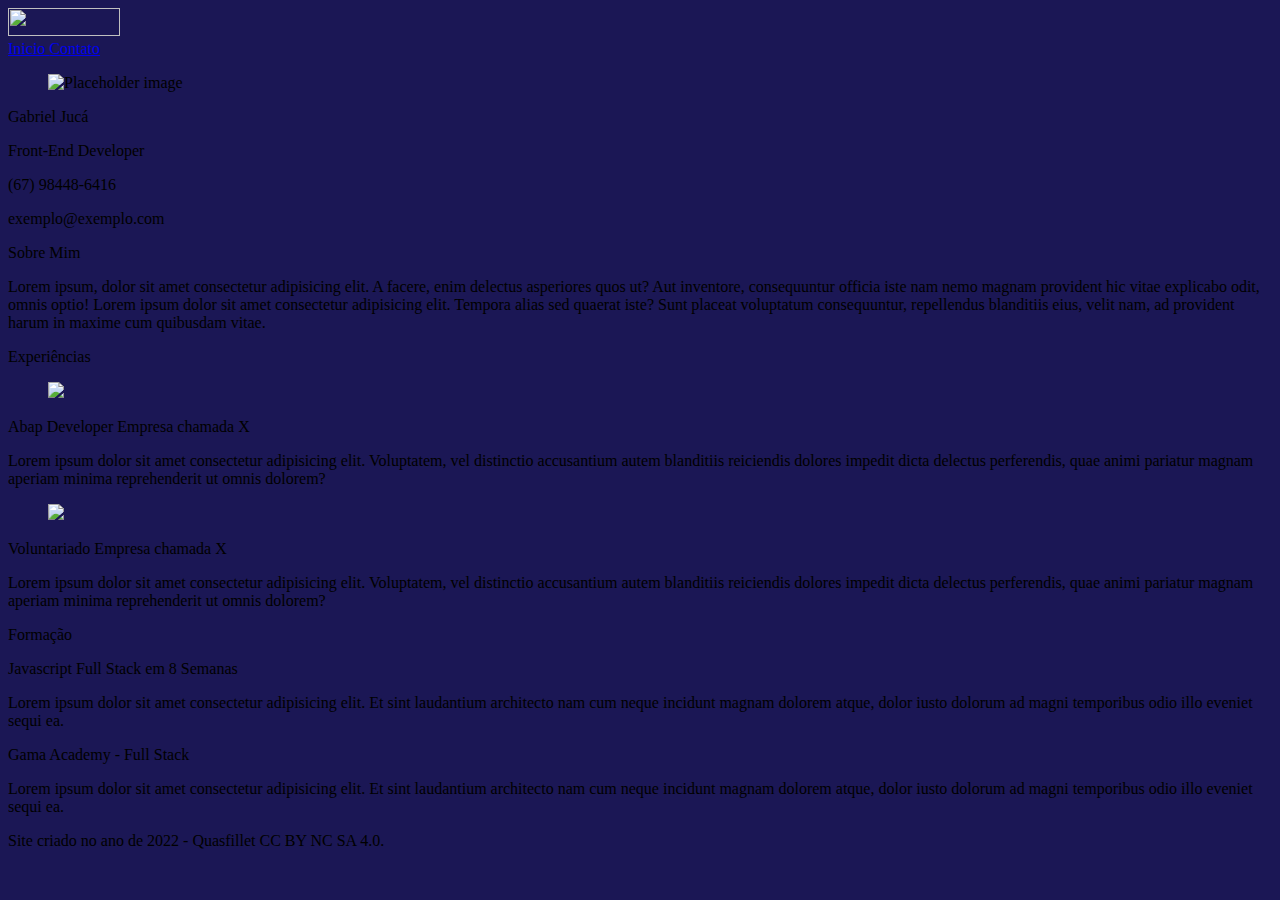
==== index.html @ a0ffc280 "first commit" ====
<!DOCTYPE html>
<html lang="en">

<head>
    <meta charset="UTF-8">
    <meta http-equiv="X-UA-Compatible" content="IE=edge">
    <meta name="viewport" content="width=device-width, initial-scale=1.0">
    <title>Curso de Bulma </title>
    <link rel="stylesheet" href="css/style.css">
</head>

<body>


    <!-- Cabeçalho -->
    <header>
        <nav class="navbar" role="navigation" aria-label="main navigation">
            <div class="navbar-brand">
                <a class="navbar-item" href="https://bulma.io">
                    <img src="https://bulma.io/images/bulma-logo.png" width="112" height="28">
                </a>

                <a role="button" class="navbar-burger" aria-label="menu" aria-expanded="false"
                    data-target="navbarBasicExample">
                    <span aria-hidden="true"></span>
                    <span aria-hidden="true"></span>
                    <span aria-hidden="true"></span>
                </a>
            </div>

            <div id="navbarBasicExample" class="navbar-menu is-active">
                <div class="navbar-start">
                    <a class="navbar-item" href="/index.html">
                        Inicio
                    </a>
                    <a class="navbar-item" href="/contact.html">
                        Contato
                    </a>
                </div>
            </div>
        </nav>
    </header>

    <section class="section">
        <div class="container">
            <div class="columns">
                <div class="column">
                    <div class="card">
                        <div class="card-image">
                            <figure class="image is-4by3">
                                <img src="https://bulma.io/images/placeholders/1280x960.png" alt="Placeholder image">
                            </figure>
                        </div>
                        <div class="card-content">
                            <div class="media">
                                <div class="media-content">
                                    <p class="title is-4">Gabriel Jucá</p>
                                    <span class="tag is-success is-medium">Front-End Developer</span>
                                </div>
                            </div>
                            <div class="content">
                                <p>(67) 98448-6416</p>
                                <p>exemplo@exemplo.com</p>
                            </div>
                        </div>
                    </div>
                </div>
                <div class="column is-9">
                    <section class="section">
                        <div class="card">
                            <header class="card-header">
                                <p class="card-header-title">
                                    Sobre Mim
                                </p>
                            </header>
                            <div class="card-content">
                                <div class="content">
                                    Lorem ipsum, dolor sit amet consectetur adipisicing elit. A facere, enim delectus
                                    asperiores quos ut? Aut inventore, consequuntur officia iste nam nemo magnam
                                    provident
                                    hic vitae explicabo odit, omnis optio!
                                    Lorem ipsum dolor sit amet consectetur adipisicing elit. Tempora alias sed quaerat
                                    iste?
                                    Sunt placeat voluptatum consequuntur, repellendus blanditiis eius, velit nam, ad
                                    provident harum in maxime cum quibusdam vitae.
                                </div>
                            </div>
                        </div>
                    </section>

                    <section class="section">
                        <div class="card">
                            <header class="card-header">
                                <p class="card-header-title">
                                    Experiências
                                </p>
                            </header>
                            <div class="card-content">
                                <div class="content">
                                    <div class="columns">
                                        <div class="column">
                                            <figure class="image is-128x128">
                                                <img class="is-rounded"
                                                    src="https://bulma.io/images/placeholders/128x128.png">
                                            </figure>
                                        </div>
                                        <div class="column is-9">
                                            <p class="title is-5">Abap Developer <span class="tag is-dark">Empresa
                                                    chamada X</span></p>
                                            <p>Lorem ipsum dolor sit amet consectetur adipisicing elit. Voluptatem, vel
                                                distinctio accusantium autem blanditiis reiciendis dolores impedit dicta
                                                delectus perferendis, quae animi pariatur magnam aperiam minima
                                                reprehenderit ut omnis dolorem?
                                        </div>
                                    </div>

                                    <div class="columns">
                                        <div class="column">
                                            <figure class="image is-128x128">
                                                <img class="is-rounded"
                                                    src="https://bulma.io/images/placeholders/128x128.png">
                                            </figure>
                                        </div>
                                        <div class="column is-9">
                                            <p class="title is-5">Voluntariado <span class="tag is-dark">Empresa
                                                    chamada X</span></p>
                                            <p>Lorem ipsum dolor sit amet consectetur adipisicing elit. Voluptatem, vel
                                                distinctio accusantium autem blanditiis reiciendis dolores impedit dicta
                                                delectus perferendis, quae animi pariatur magnam aperiam minima
                                                reprehenderit ut omnis dolorem?
                                        </div>
                                    </div>
                                </div>
                            </div>
                        </div>
                    </section>

                    <section class="section">
                        <div class="card">
                            <header class="card-header">
                                <p class="card-header-title">
                                    Formação
                                </p>
                            </header>
                            <div class="card-content">
                                <div class="content">
                                    <p class="title is-5">Javascript Full Stack em 8 Semanas</p>
                                    <p>Lorem ipsum dolor sit amet consectetur adipisicing elit. Et sint laudantium
                                        architecto nam cum neque incidunt magnam dolorem atque, dolor iusto dolorum ad
                                        magni temporibus odio illo eveniet sequi ea.
                                    </p>
                                </div>
                            </div>
                            <div class="card-content">
                                <div class="content">
                                    <p class="title is-5">Gama Academy - Full Stack</p>
                                    <p>Lorem ipsum dolor sit amet consectetur adipisicing elit. Et sint laudantium
                                        architecto nam cum neque incidunt magnam dolorem atque, dolor iusto dolorum ad
                                        magni temporibus odio illo eveniet sequi ea.
                                    </p>
                                </div>
                            </div>
                        </div>
                    </section>

                </div>
            </div>

        </div>
    </section>


    <footer class="footer">
        <div class="content has-text-centered">
          <p>
            Site criado no ano de 2022 - Quasfillet <span>CC BY NC SA 4.0.</span>
                                                        
          </p>
        </div>
      </footer>

</body>

</html>
---- css/style.css ----
@import "https://cdn.jsdelivr.net/npm/bulma@0.9.4/css/bulma.min.css";

body{ 
    background-color: rgb(27, 23, 85);
}
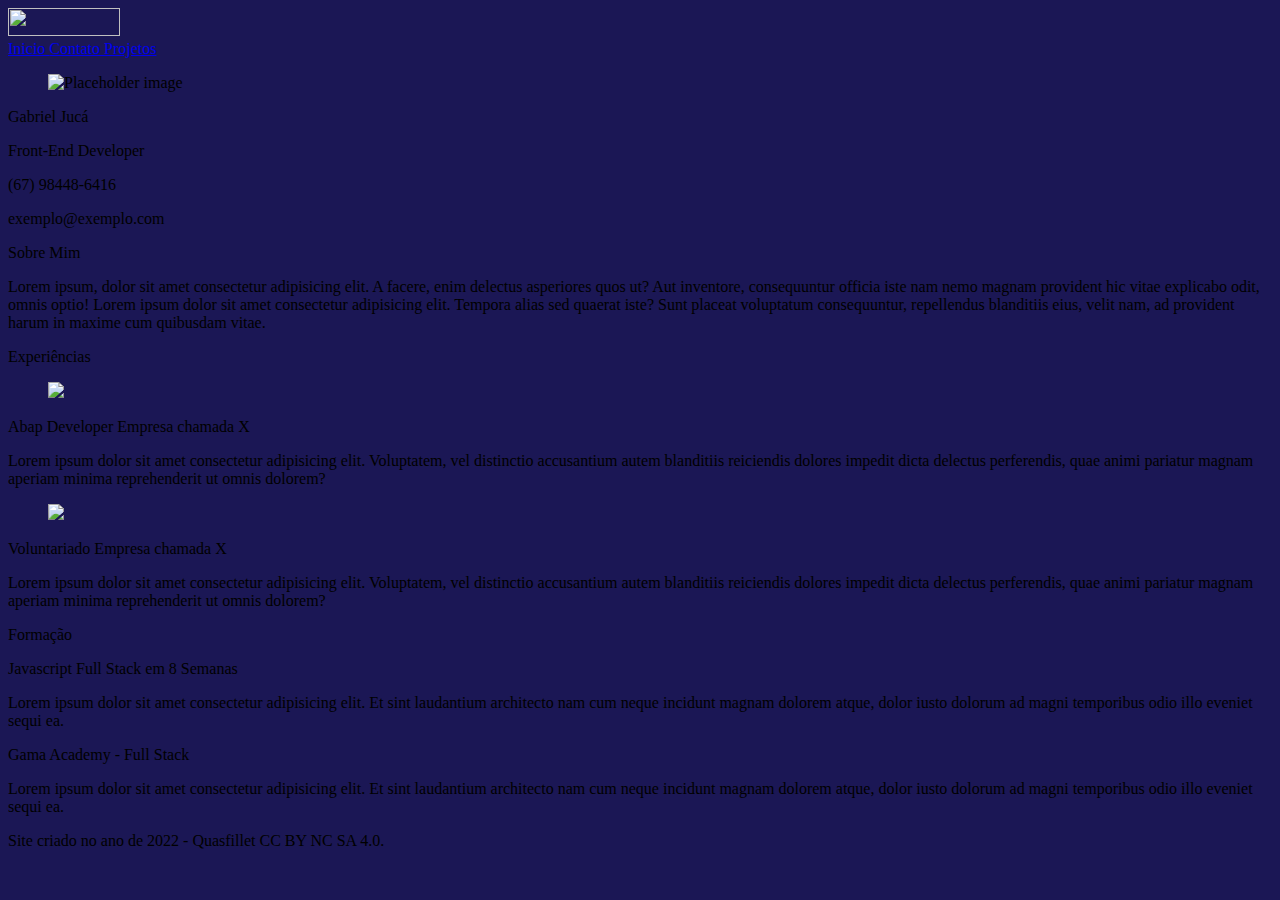
==== commit 15c3fb0e: "create tab contact" ====
--- a/index.html
+++ b/index.html
@@ -35,6 +35,9 @@
                     </a>
                     <a class="navbar-item" href="/contact.html">
                         Contato
+                    </a>
+                    <a class="navbar-item" href="/project.html">
+                        Projetos
                     </a>
                 </div>
             </div>
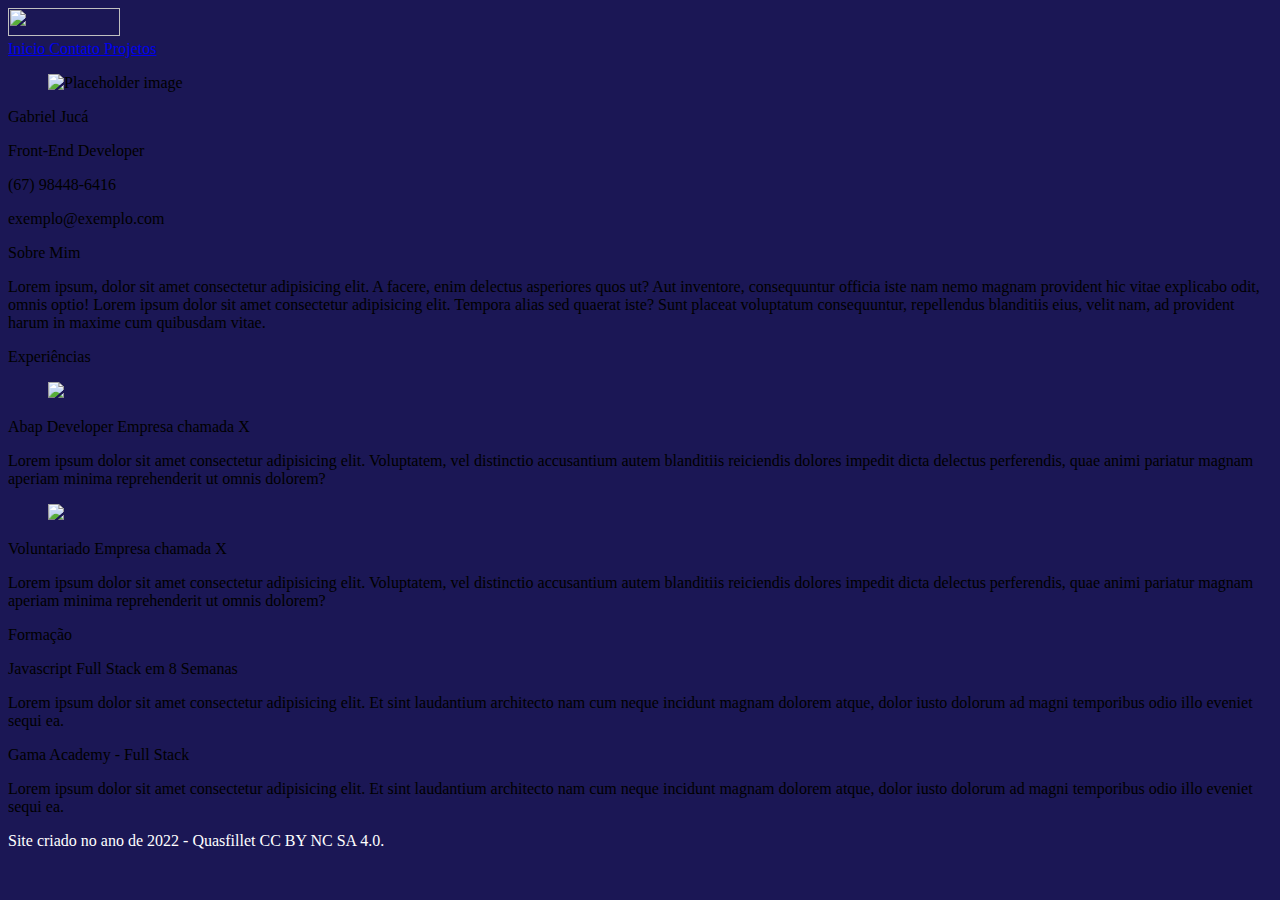
==== commit 5ac4cd7c: "add chances in index" ====
--- a/index.html
+++ b/index.html
@@ -10,7 +10,6 @@
 </head>
 
 <body>
-
 
     <!-- Cabeçalho -->
     <header>
@@ -173,11 +172,10 @@
     </section>
 
 
-    <footer class="footer">
+    <footer class="footer" style="background-color:rgb(27, 23, 85);">
         <div class="content has-text-centered">
-          <p>
-            Site criado no ano de 2022 - Quasfillet <span>CC BY NC SA 4.0.</span>
-                                                        
+          <p style="color: #fff;">
+            Site criado no ano de 2022 - Quasfillet <span>CC BY NC SA 4.0.</span>                                          
           </p>
         </div>
       </footer>
